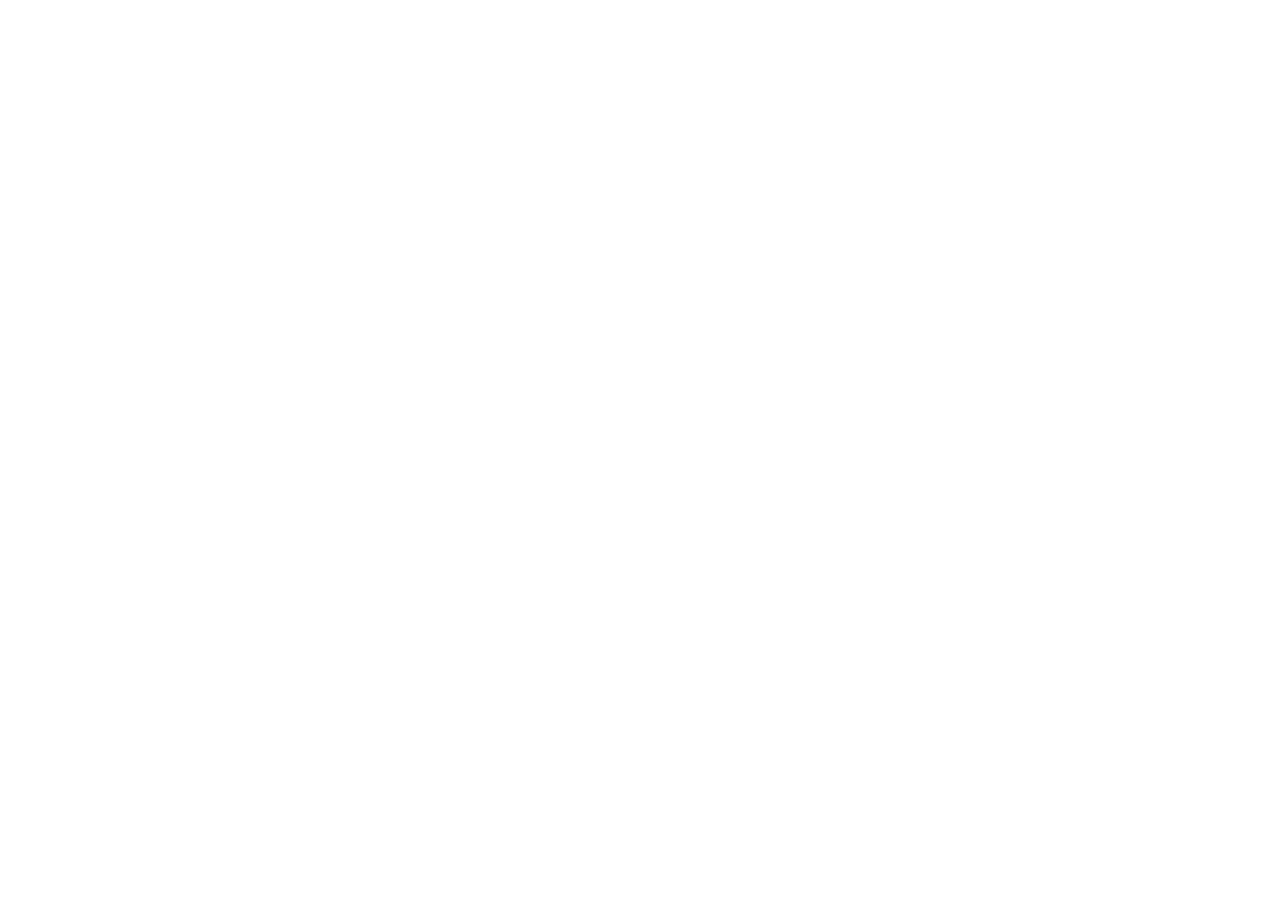
==== index.html @ 3b00811f "新增首頁" ====
<!DOCTYPE html>
<html lang="en">
<head>
  <meta charset="UTF-8">
  <meta http-equiv="X-UA-Compatible" content="IE=edge">
  <meta name="viewport" content="width=device-width, initial-scale=1.0">
  <title>Document</title>
</head>
<body>
  
</body>
</html>
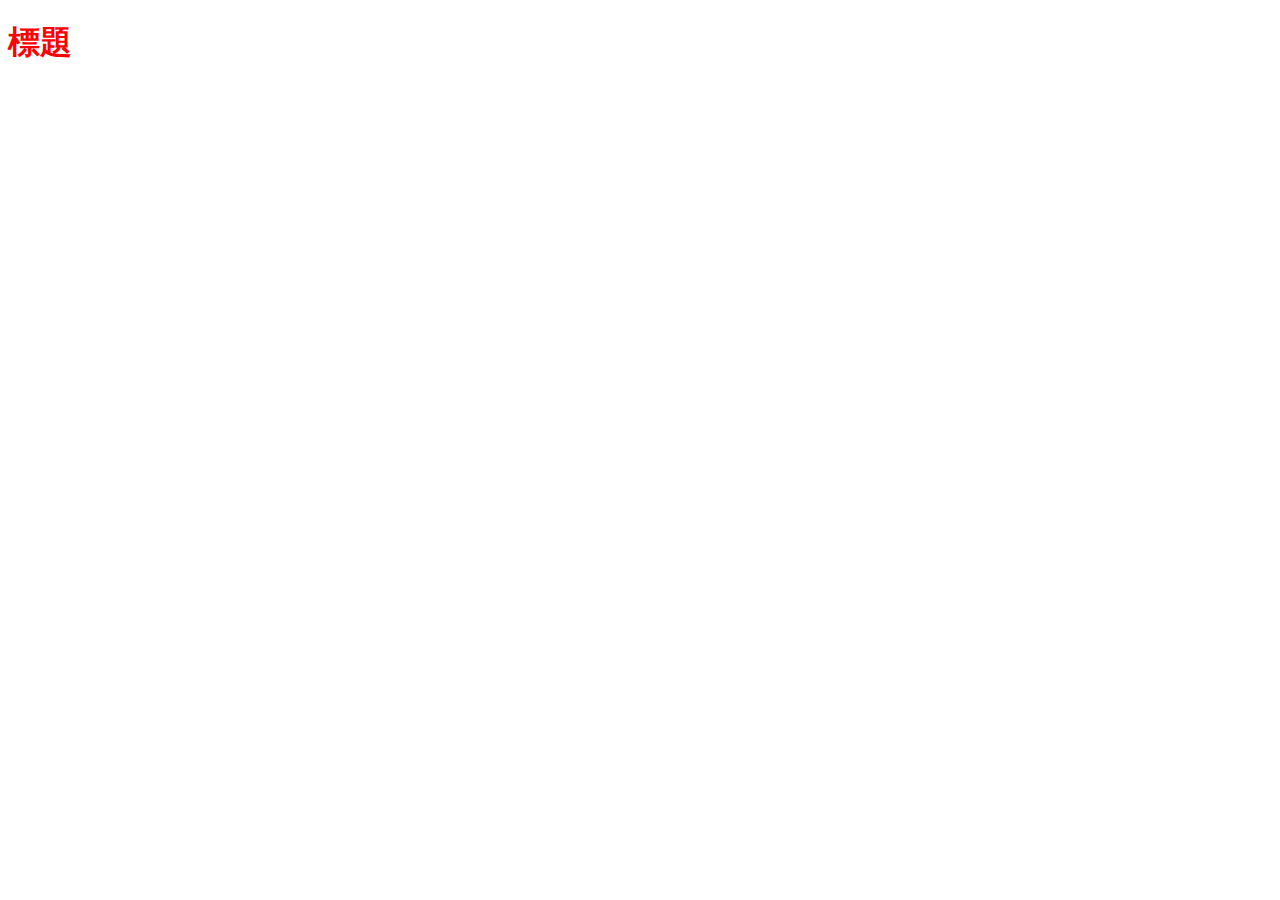
==== commit 83377e28: "加入h1標籤" ====
--- a/index.html
+++ b/index.html
@@ -5,8 +5,9 @@
   <meta http-equiv="X-UA-Compatible" content="IE=edge">
   <meta name="viewport" content="width=device-width, initial-scale=1.0">
   <title>Document</title>
+  <link rel="stylesheet" href="css/all.css">
 </head>
 <body>
-  
+  <h1>標題</h1>
 </body>
 </html>--- a/css/all.css
+++ b/css/all.css
@@ -0,0 +1,6 @@
+body{
+  color: aqua;
+}
+h1{
+  color: red;
+}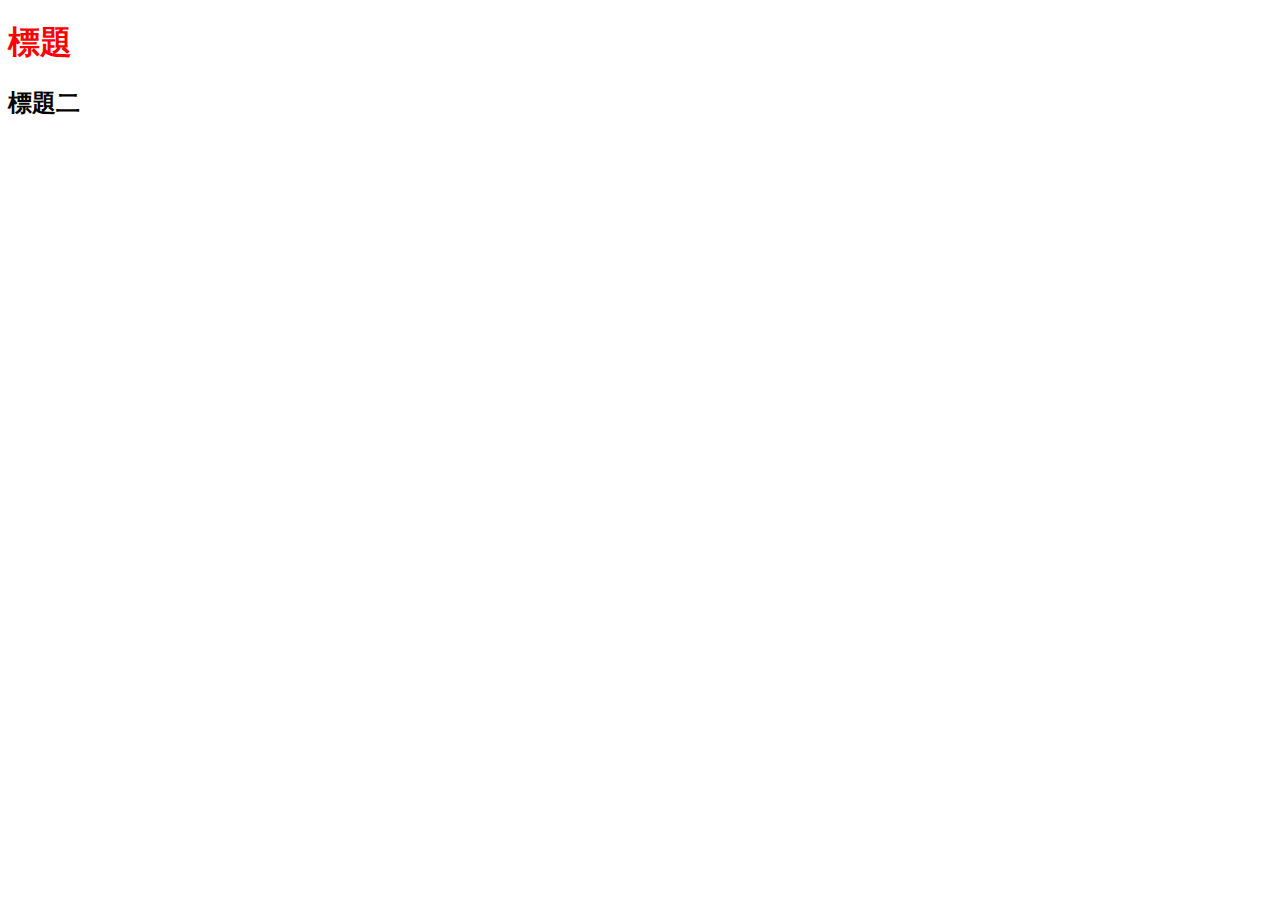
==== commit 56c6fee2: "新增h2以及樣式" ====
--- a/index.html
+++ b/index.html
@@ -9,5 +9,6 @@
 </head>
 <body>
   <h1>標題</h1>
+  <h2>標題二</h2>
 </body>
 </html>--- a/css/all.css
+++ b/css/all.css
@@ -3,4 +3,7 @@
 }
 h1{
   color: red;
+}
+h2{
+  color: black;
 }